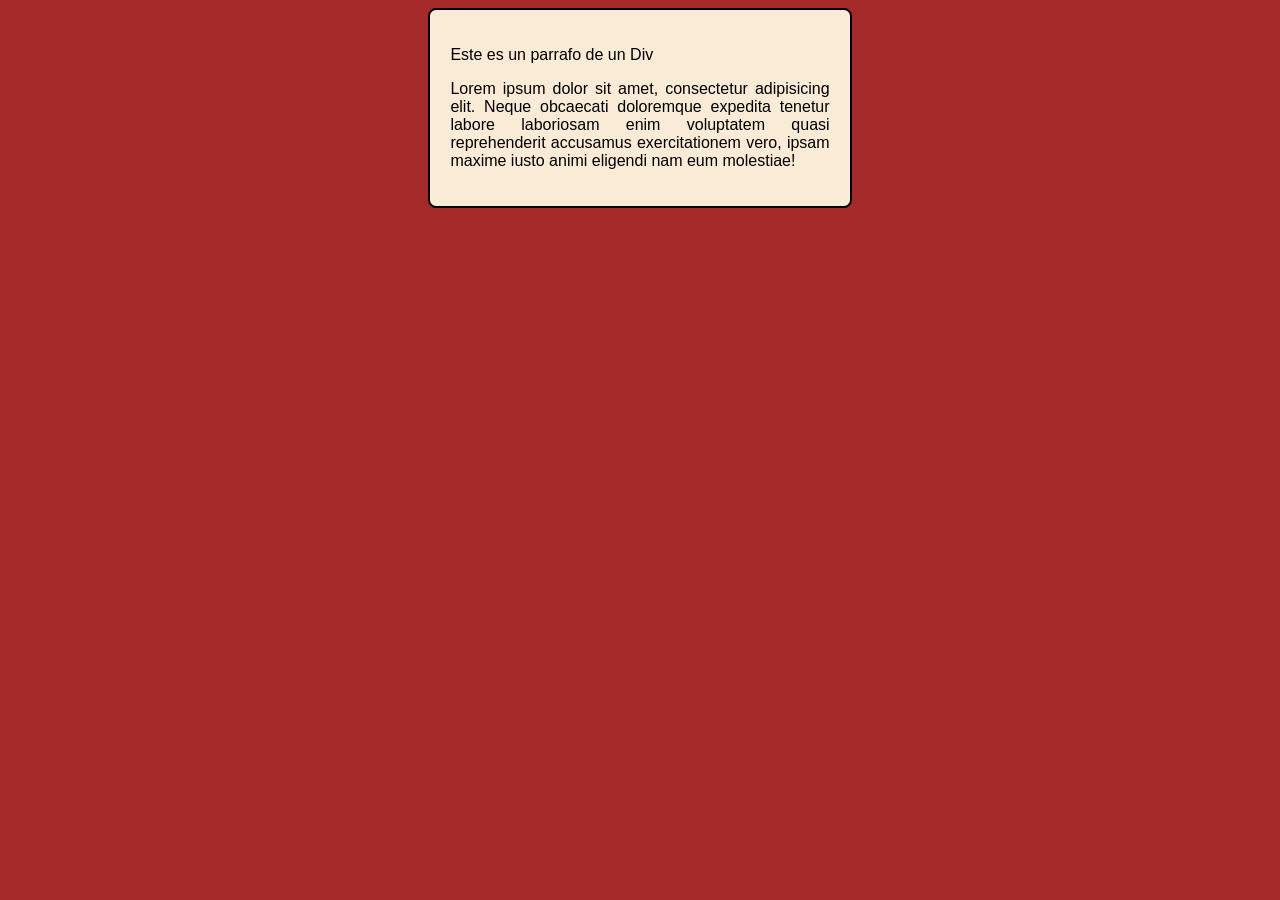
==== index.html @ 77d68f0e "Actualizacion 2 / 6-03-2026" ====
<!DOCTYPE html>
<html lang="en">
<head>
    <meta charset="UTF-8">
    <meta name="viewport" content="width=device-width, initial-scale=1.0">
    <link rel="stylesheet" href="css/styles.css">
    <title>Css</title>
</head>
<body>

    <div class="container">
        <p>Este es un parrafo de un Div</p> 
        <p>Lorem ipsum dolor sit amet, consectetur adipisicing elit. 
        Neque obcaecati doloremque expedita tenetur labore laboriosam 
        enim voluptatem quasi reprehenderit accusamus exercitationem vero, 
        ipsam maxime iusto animi eligendi nam eum molestiae!
        </p>
    </div>
    
</body>
</html>
---- css/styles.css ----
body {
    height: 90vh;
    background-color: brown;
    font-family: sans-serif;
}

body button, a, i {
    cursor: pointer;
}

.container {
    width: 30%;
    padding: 20px;
    border: solid black 2px;
    border-radius: 8px;
    background-color: antiquewhite;
    margin: auto;
    text-align: justify;
}
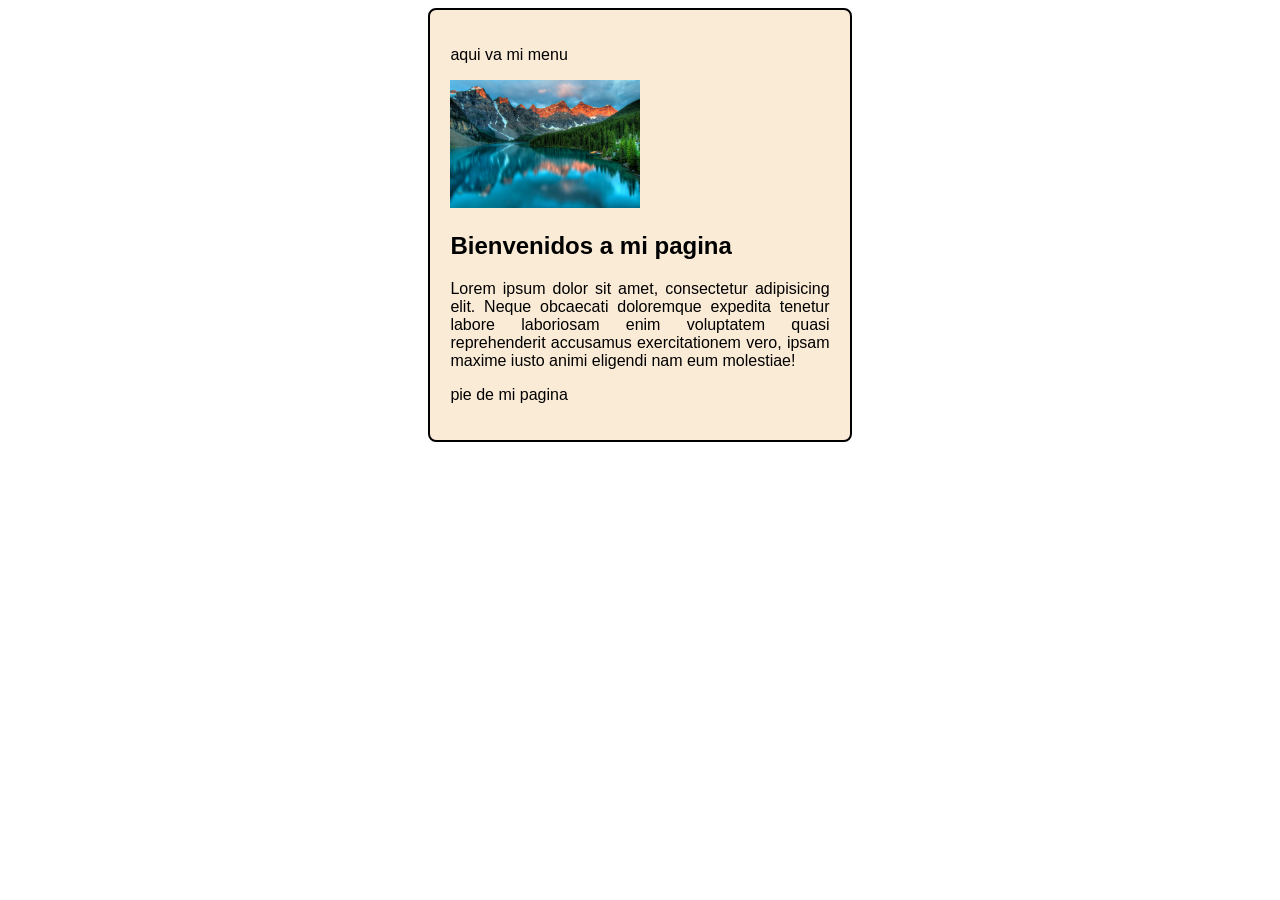
==== commit 4e7be748: "Actualizacion 3/ 6-03-2026" ====
--- a/index.html
+++ b/index.html
@@ -9,12 +9,31 @@
 <body>
 
     <div class="container">
-        <p>Este es un parrafo de un Div</p> 
-        <p>Lorem ipsum dolor sit amet, consectetur adipisicing elit. 
-        Neque obcaecati doloremque expedita tenetur labore laboriosam 
-        enim voluptatem quasi reprehenderit accusamus exercitationem vero, 
-        ipsam maxime iusto animi eligendi nam eum molestiae!
-        </p>
+        <head>
+            <p>aqui va mi menu</p>
+        </head>
+
+        <div class="main">
+
+            <div class="imagen">
+                <img src="image/imagen-prueba.jpg" alt="Imagen no disponible">
+            </div>
+
+            <div class="paragraph">
+                <h2>Bienvenidos a mi pagina</h2>
+    
+                <p>Lorem ipsum dolor sit amet, consectetur adipisicing elit. 
+                Neque obcaecati doloremque expedita tenetur labore laboriosam 
+                enim voluptatem quasi reprehenderit accusamus exercitationem vero, 
+                ipsam maxime iusto animi eligendi nam eum molestiae!
+                </p>
+            </div>
+
+            <footer class="social">
+                <p>pie de mi pagina</p>
+
+            </footer>
+        </div>
     </div>
     
 </body>
--- a/css/styles.css
+++ b/css/styles.css
@@ -1,6 +1,5 @@
 body {
     height: 90vh;
-    background-color: brown;
     font-family: sans-serif;
 }
 
@@ -16,4 +15,13 @@
     background-color: antiquewhite;
     margin: auto;
     text-align: justify;
-}+}
+
+.container head{
+    background-color: rgb(5, 5, 5);
+    width: 50%;
+}
+
+.container .main img {
+    width: 50%;
+}
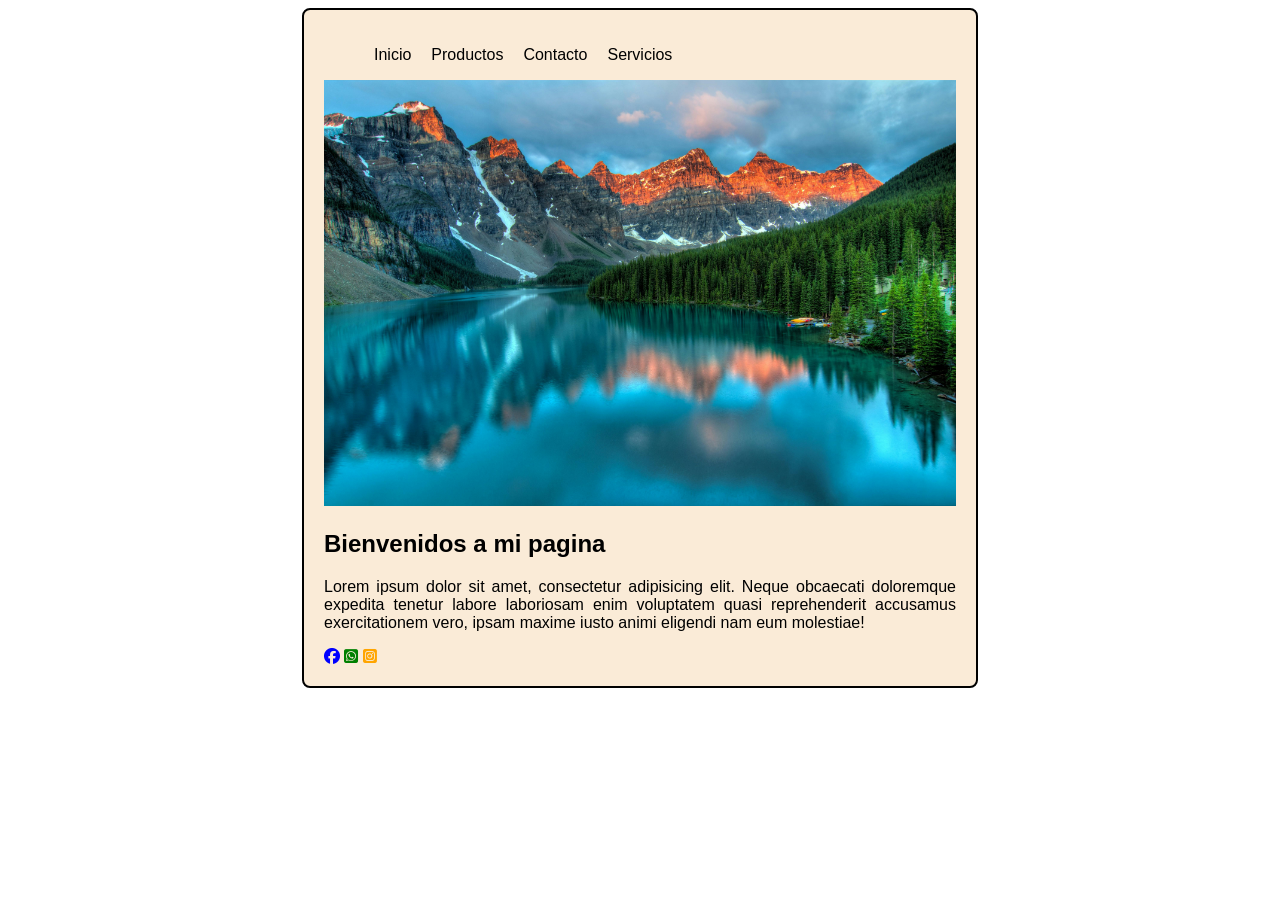
==== commit 62622175: "Modificacion: 13/03/2026" ====
--- a/index.html
+++ b/index.html
@@ -1,40 +1,47 @@
 <!DOCTYPE html>
 <html lang="en">
+
 <head>
     <meta charset="UTF-8">
     <meta name="viewport" content="width=device-width, initial-scale=1.0">
+    <link rel="stylesheet" href="https://cdnjs.cloudflare.com/ajax/libs/font-awesome/6.5.1/css/all.min.css">
     <link rel="stylesheet" href="css/styles.css">
     <title>Css</title>
 </head>
+
 <body>
 
     <div class="container">
-        <head>
-            <p>aqui va mi menu</p>
-        </head>
-
-        <div class="main">
-
-            <div class="imagen">
-                <img src="image/imagen-prueba.jpg" alt="Imagen no disponible">
-            </div>
+        <header>
+            <nav class="menu">
+                <ul>
+                    <li><a href="#">Inicio</a></li>
+                    <li><a href="view/productos.html">Productos</a></li>
+                    <li><a href="contacto.html">Contacto</a></li>
+                    <li><a href="view/servicios.html">Servicios</a></li>
+                </ul>
+            </nav>
+        </header>
+        <main>
+            <img src="image/imagen-prueba.jpg" alt="Imagen no disponible">
 
             <div class="paragraph">
                 <h2>Bienvenidos a mi pagina</h2>
-    
-                <p>Lorem ipsum dolor sit amet, consectetur adipisicing elit. 
-                Neque obcaecati doloremque expedita tenetur labore laboriosam 
-                enim voluptatem quasi reprehenderit accusamus exercitationem vero, 
-                ipsam maxime iusto animi eligendi nam eum molestiae!
+
+                <p>Lorem ipsum dolor sit amet, consectetur adipisicing elit.
+                    Neque obcaecati doloremque expedita tenetur labore laboriosam
+                    enim voluptatem quasi reprehenderit accusamus exercitationem vero,
+                    ipsam maxime iusto animi eligendi nam eum molestiae!
                 </p>
             </div>
+        </main>
+        <footer>
+            <a href=""><i class="fa-brands fa-facebook fb"></i></a>
+            <a href="https://api.whatsapp.com/send/?phone=573022812788&text=Hola%2C+necesito+informaci%C3%B3n&type=phone_number&app_absent=0"><i class="fa-brands fa-square-whatsapp wp"></i></a>
+            <a href=""><i class="fa-brands fa-square-instagram ig"></i></a>
+        </footer>
+    </div>
 
-            <footer class="social">
-                <p>pie de mi pagina</p>
+</body>
 
-            </footer>
-        </div>
-    </div>
-    
-</body>
 </html>
--- a/css/styles.css
+++ b/css/styles.css
@@ -8,7 +8,7 @@
 }
 
 .container {
-    width: 30%;
+    width: 50%;
     padding: 20px;
     border: solid black 2px;
     border-radius: 8px;
@@ -17,11 +17,44 @@
     text-align: justify;
 }
 
-.container head{
-    background-color: rgb(5, 5, 5);
-    width: 50%;
+header {
+    width: 100%;
 }
 
-.container .main img {
-    width: 50%;
+.container main img {
+    width: 100%;
 }
+
+.menu ul li a {
+    text-decoration: none;
+    padding: 10px;
+    color: black;
+}
+
+.menu ul li {
+    float: left;
+}
+
+.menu ul {
+    display: flex;
+    list-style: none;
+}
+
+.menu ul li a:hover {
+    background-color: black;
+    color: white;
+}
+
+footer a .fb {
+    color: blue;
+}
+
+footer a .wp {
+    color: green;
+}
+
+footer a .ig {
+    color: orange;
+}
+
+
